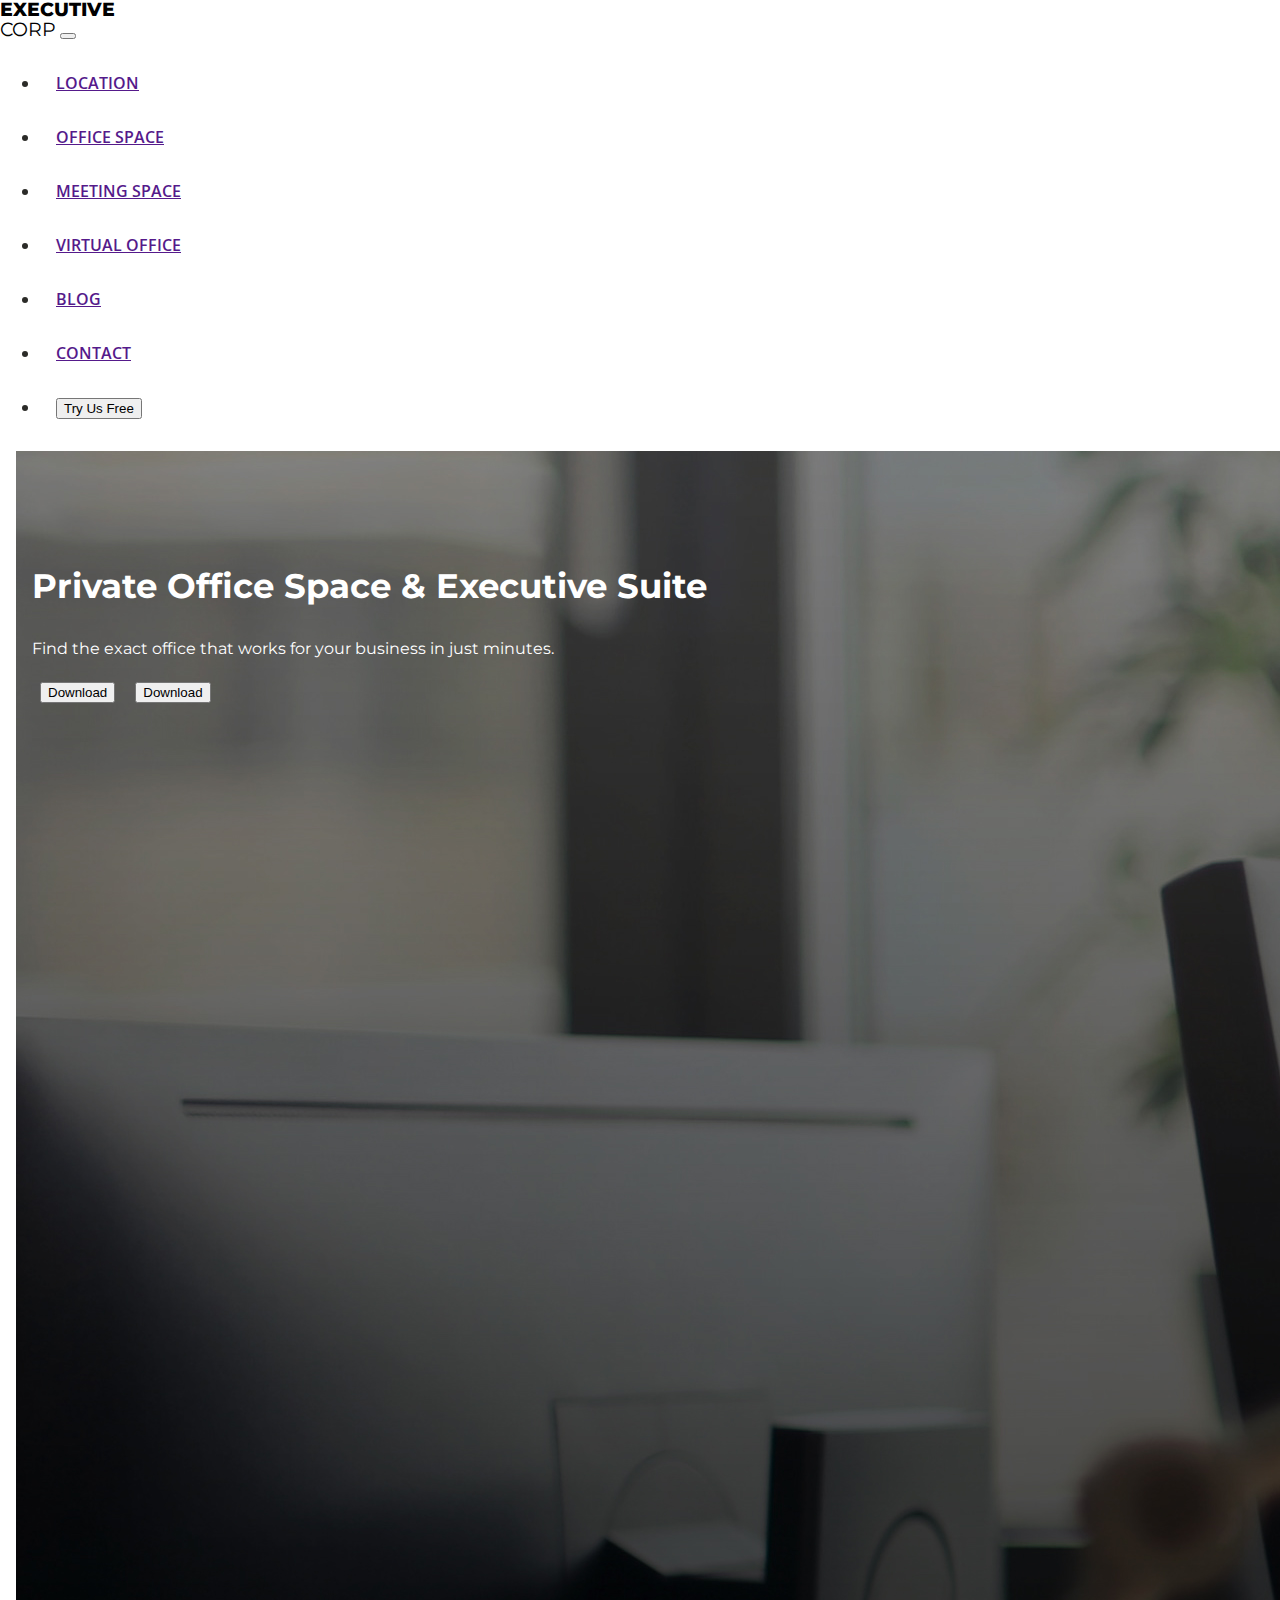
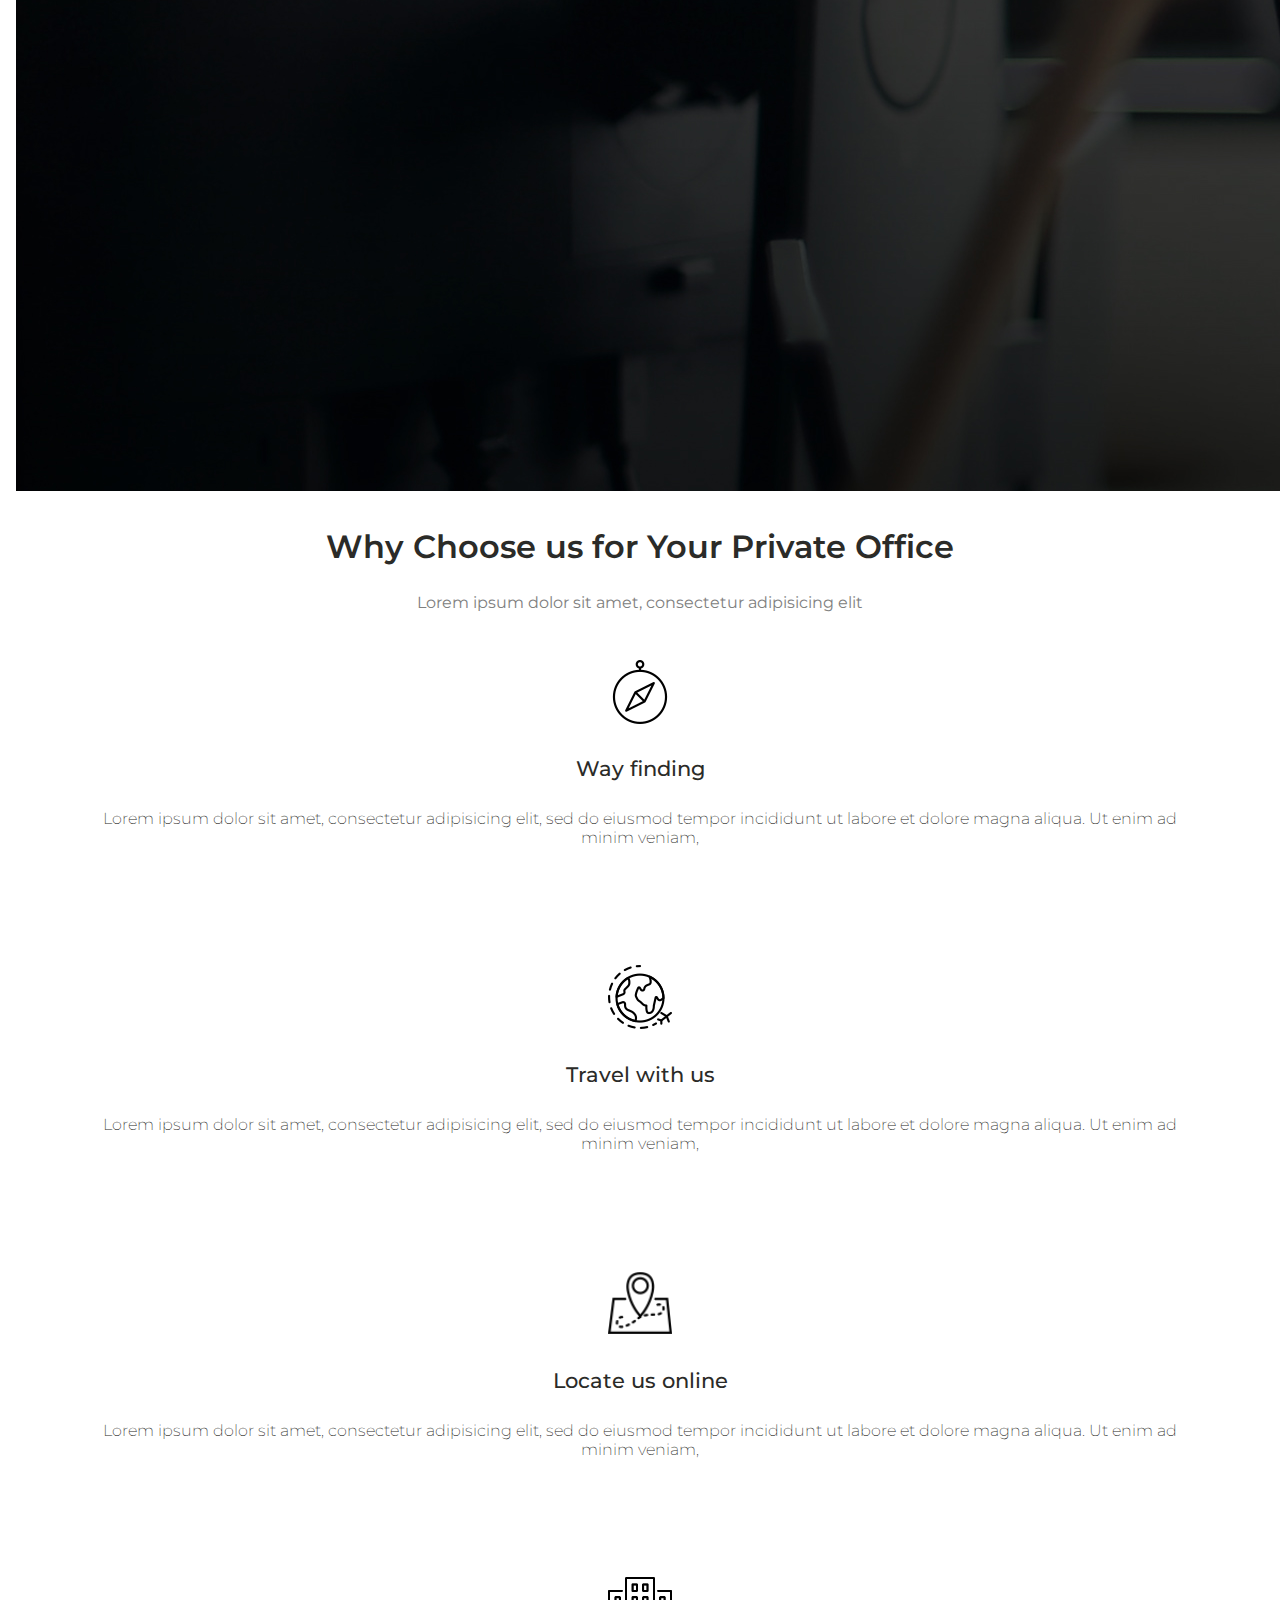
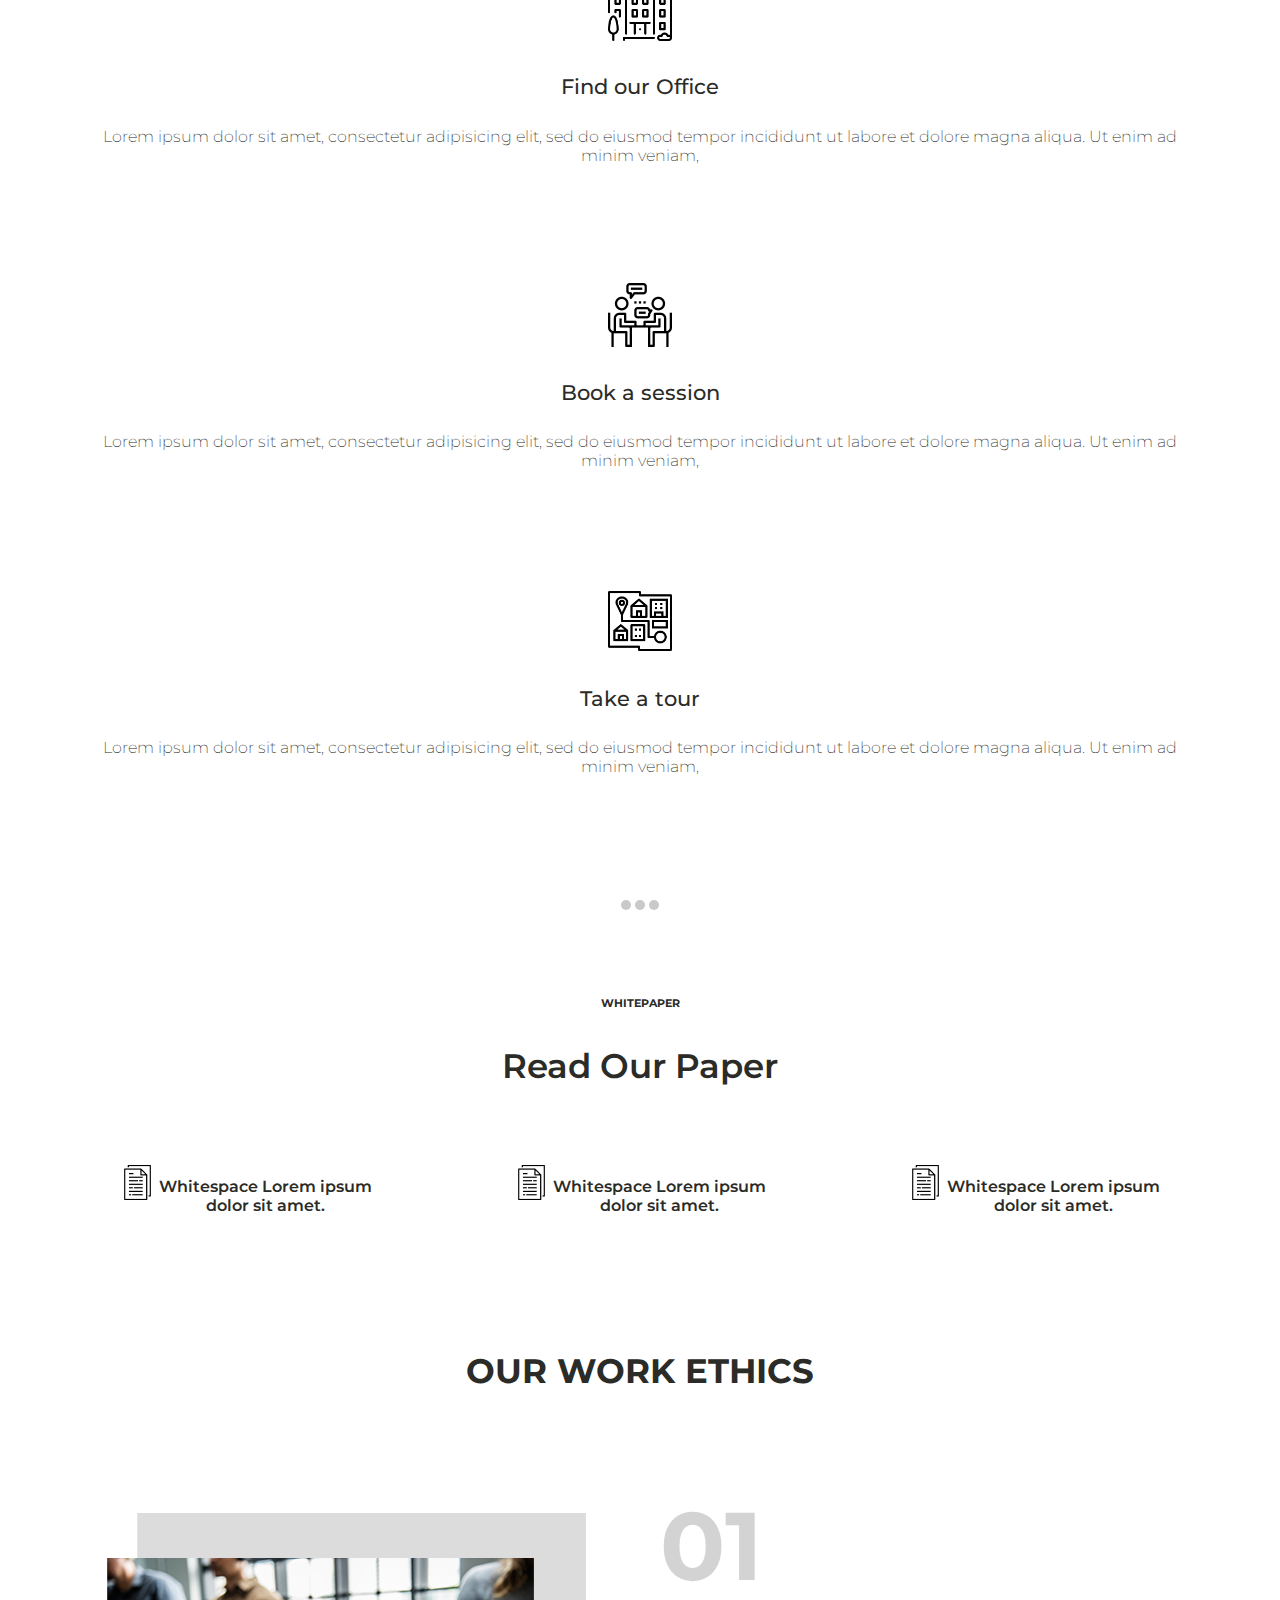
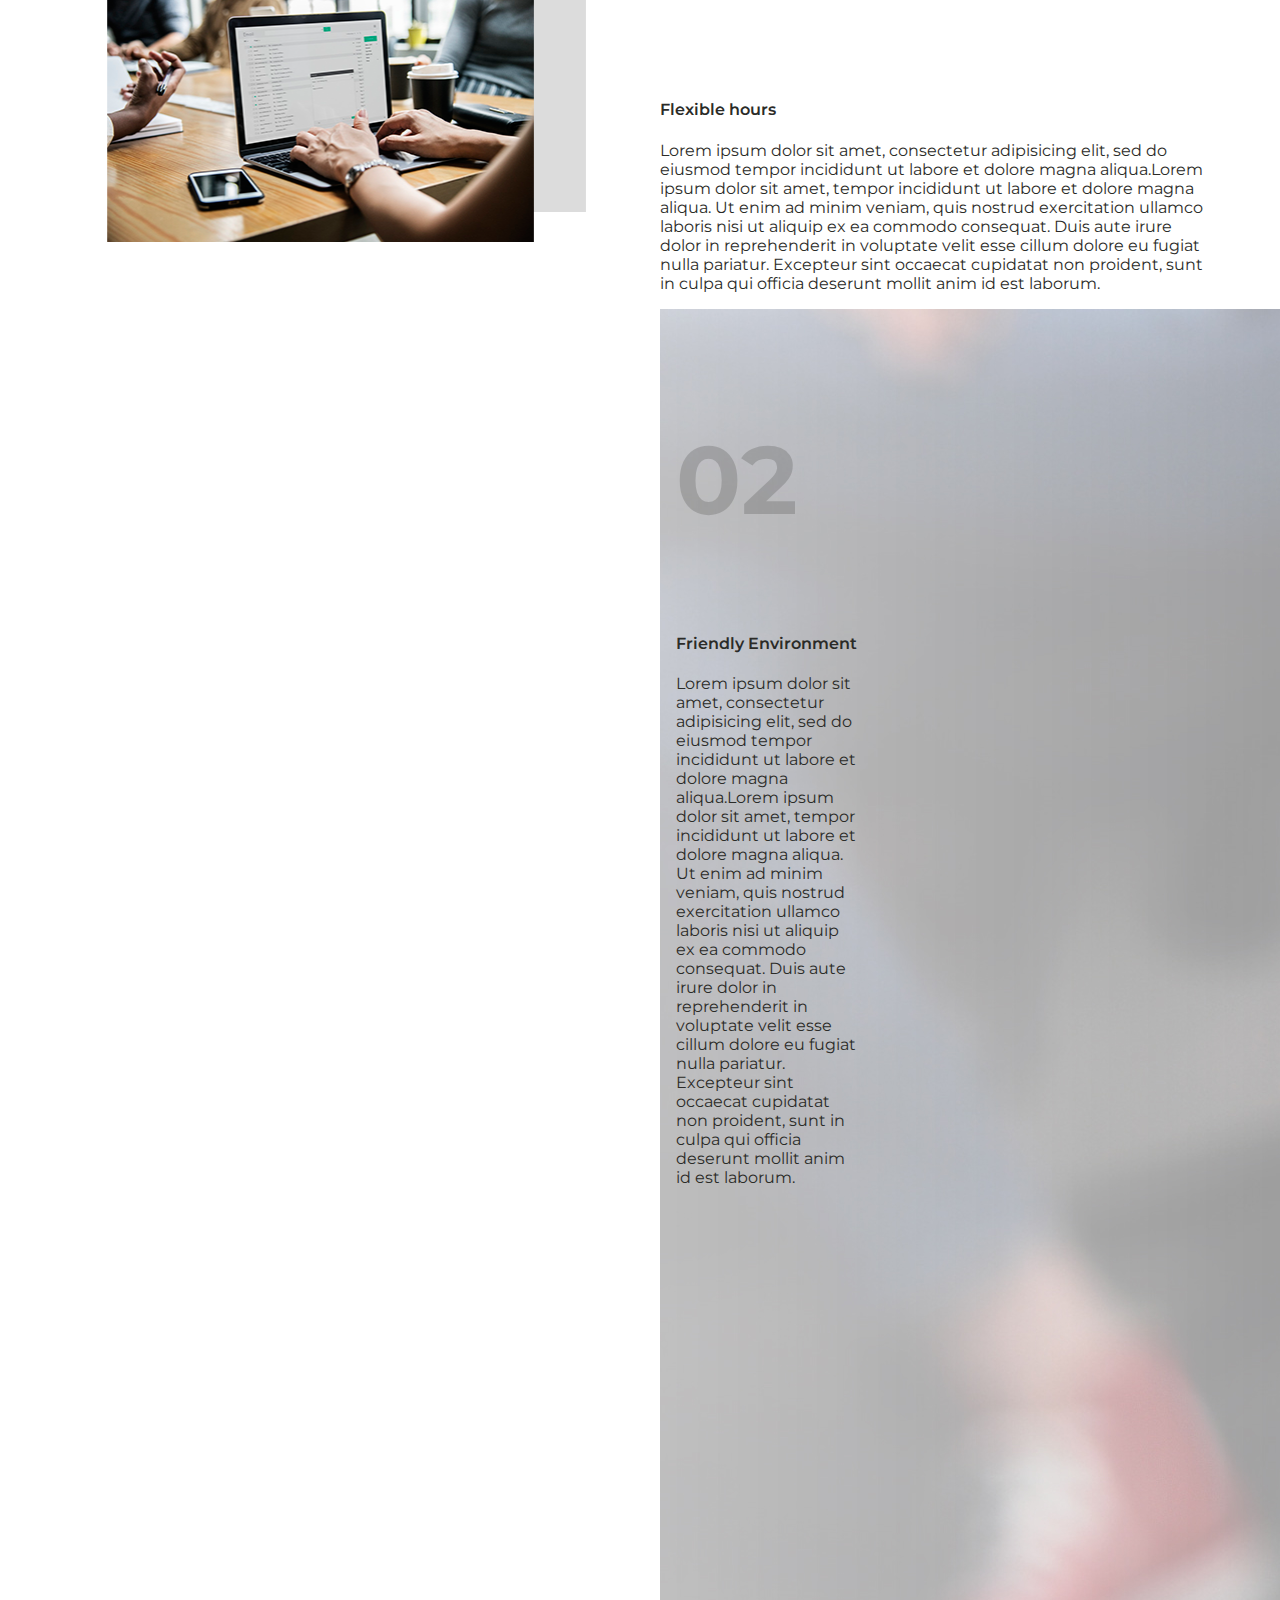
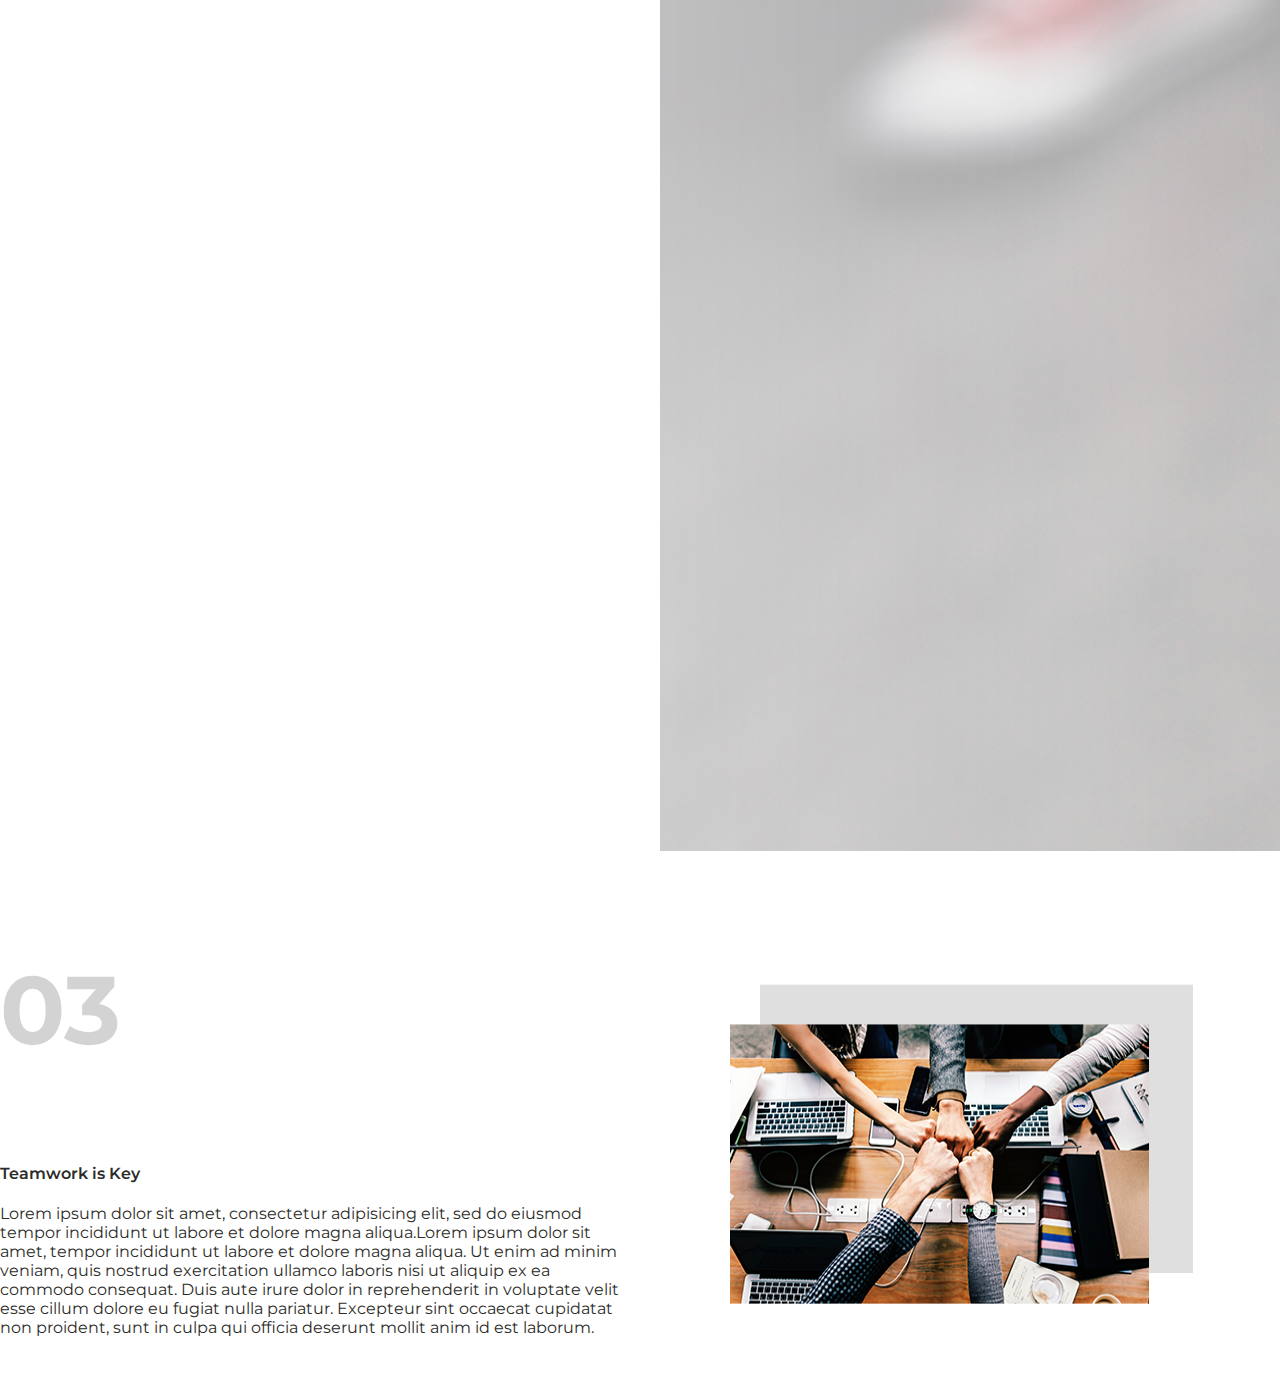
==== index.html @ 6772ef71 "Version 1" ====
<!DOCTYPE html>
<html>
<head>
	<title>Executive-Corp</title>
	<link rel="stylesheet" href="https://stackpath.bootstrapcdn.com/bootstrap/4.2.1/css/bootstrap.min.css" integrity="sha384-GJzZqFGwb1QTTN6wy59ffF1BuGJpLSa9DkKMp0DgiMDm4iYMj70gZWKYbI706tWS" crossorigin="anonymous">
	<link rel="stylesheet" type="text/css" href="style.css">
<link href="https://fonts.googleapis.com/css?family=Lato:400,900|Major+Mono+Display|Montserrat:400,500,600,700,800,900|Open+Sans:400,600,700,800|Roboto|Sarabun" rel="stylesheet">

<link rel="stylesheet" href="https://use.fontawesome.com/releases/v5.6.3/css/all.css" integrity="sha384-UHRtZLI+pbxtHCWp1t77Bi1L4ZtiqrqD80Kn4Z8NTSRyMA2Fd33n5dQ8lWUE00s/" crossorigin="anonymous">

</head>
<body>




<div class="container-fluid">
  


    <nav class="navbar navbar-expand-lg navbar-light nav-top">
      
      <a href="#home" class="logo"><b class="exec">EXECUTIVE</b><br>CORP</a>


      <button class="navbar-toggler" type="button" data-toggle="collapse" data-target="#navbarTogglerDemo02" aria-controls="navbarTogglerDemo02" aria-expanded="false" aria-label="Toggle navigation">
        <span class="navbar-toggler-icon"></span>
      </button>


        <div class="collapse navbar-collapse" id="navbarTogglerDemo02">

            <ul class="navbar-nav ml-auto nav-settings">
                <li class="nav-item" ><a class="nav-link" href="">LOCATION</a></li>
                <li class="nav-item active" id="home"><a class="nav-link" href="">OFFICE SPACE</a></li>
                <li class="nav-item"><a class="nav-link" href="">MEETING SPACE</a></li>
                <li class="nav-item"><a class="nav-link" href="">VIRTUAL OFFICE</a></li>
                <li class="nav-item"><a class="nav-link" href="">BLOG</a></li>
                <li class="nav-item"><a class="nav-link" href="">CONTACT</a></li>
                <li class="nav-item"><button class="free-trial btn btn-primary">Try Us Free</button></li>
            </ul>

        </div>
    </nav>


                <!-- Image -->
    <div class="fluid-container new">
      <img src="exec3.jpg" class="img-fluid img-header" alt="">
      <div class="post">
      <h3>Private Office Space & Executive Suite</h3>
      <p>Find the exact office that works for your business in just minutes.</p>
      <button type="button" class="btn btn-outline-info sign-up "><i class="fab fa-apple"></i> Download</button>
      <button type="button" class="btn btn-outline-info sign-up "><i class="fab fa-google-play"></i> Download</button>
        
      </div>
    </div>
  
                <!--  -->


<section class="second">
  
<h2 class="header">Why Choose us for Your Private Office</h2>
<p class="top-head">Lorem ipsum dolor sit amet, consectetur adipisicing elit</p>

<div class="row">
  <div class="col col-lg-4 col-md-6 col-sm-12 ">
<!--     <i class="fas fa-map-marker-alt fa-3x text-primary"></i> -->
<img src="compass.png" class="compass for-transition" alt="">
    <h4>Way finding</h4>
    <p>Lorem ipsum dolor sit amet, consectetur adipisicing elit, sed do eiusmod
    tempor incididunt ut labore et dolore magna aliqua. Ut enim ad minim veniam,
   </p>

  </div> 

<div class="col col-lg-4 col-md-6 col-sm-12">
    <!-- <i class="fas fa-laptop fa-3x text-primary"></i> -->
    <img src="world.png" class="world for-transition" alt="">
    <h4>Travel with us</h4>
    <p>Lorem ipsum dolor sit amet, consectetur adipisicing elit, sed do eiusmod
    tempor incididunt ut labore et dolore magna aliqua. Ut enim ad minim veniam,
    </p>

  </div> 

<div class="col col-lg-4 col-md-6 col-sm-12">
   <!--  <i class="fas fa-home fa-3x text-primary"></i> -->
    <img src="map-location.png" class="map-location for-transition" alt="">
    <h4>Locate us online</h4>
    <p>Lorem ipsum dolor sit amet, consectetur adipisicing elit, sed do eiusmod
    tempor incididunt ut labore et dolore magna aliqua. Ut enim ad minim veniam,
    </p>

  </div> 


  <div class="col col-lg-4 col-md-6 col-sm-12">
    <!-- <i class="fas fa-road fa-3x text-primary"></i> -->
    <img src="building.png" class="building for-transition" alt="">
    <h4>Find our Office</h4>
    <p>Lorem ipsum dolor sit amet, consectetur adipisicing elit, sed do eiusmod
    tempor incididunt ut labore et dolore magna aliqua. Ut enim ad minim veniam,
    </p>

  </div> 
  
  <div class="col col-lg-4 col-md-6 col-sm-12">
    <!-- <i class="fas fa-archway fa-3x text-primary"></i> -->
    <img src="interview (1).png" class="interview for-transition" alt="">
    <h4>Book a session</h4>
    <p>Lorem ipsum dolor sit amet, consectetur adipisicing elit, sed do eiusmod
    tempor incididunt ut labore et dolore magna aliqua. Ut enim ad minim veniam,
    </p>

  </div> 
  
  <div class="col col-lg-4 col-md-6 col-sm-12">
    <!-- <i class="fas fa-store fa-3x text-primary "></i> -->
    <img src="destination.png" class="destination for-transition" alt="">
    <h4>Take a tour</h4>
    <p>Lorem ipsum dolor sit amet, consectetur adipisicing elit, sed do eiusmod
    tempor incididunt ut labore et dolore magna aliqua. Ut enim ad minim veniam,
    </p>

  </div> 
  


</div>




<span class="dot"></span>
<span class="dot"></span>
<span class="dot"></span>
<br><br><br>

</section>


<section class="third bg-primary">
  <br>
  <h6 class="text-light">WHITEPAPER</h6>
  <h3 class="paper text-light">Read Our Paper</h3>


<div class="wrapper-div">

<div class="box-1 bg-light">
  

  <img src="document.png" alt="">
  <span class="text-dark">Whitespace Lorem ipsum <br>dolor sit amet.</span>

</div>

<div class="box-1 bg-light">
  

  <img src="document.png" alt="">
  <span class="text-dark">Whitespace Lorem ipsum <br>dolor sit amet.</span>
</div>

<div class="box-1 bg-light">
  

  <img src="document.png" alt="">
  <span class="text-dark">Whitespace Lorem ipsum <br>dolor sit amet.</span>
</div>


<br><br>

</div>
</section>

<br><br>







<h3 class="work-ethics">OUR WORK ETHICS</h3>
<section class="fourth">
  
  

  <div class="row">
    <div class="col col-lg-12 newww">
      
      <img src="ethicsnew.png" alt="">
      <!-- <img src="ethics-1.jpeg" alt="">
 -->
       <h3>01</h3>
      <h4>Flexible hours</h4>
      <p>Lorem ipsum dolor sit amet, consectetur adipisicing elit, sed do eiusmod
      tempor incididunt ut labore et dolore magna aliqua.Lorem ipsum dolor sit amet,
      tempor incididunt ut labore et dolore magna aliqua. Ut enim ad minim veniam,
      quis nostrud exercitation ullamco laboris nisi ut aliquip ex ea commodo
      consequat. Duis aute irure dolor in reprehenderit in voluptate velit esse
      cillum dolore eu fugiat nulla pariatur. Excepteur sint occaecat cupidatat non
      proident, sunt in culpa qui officia deserunt mollit anim id est laborum.</p>

   <!--  <div class="col col-lg-6 newww">
      <h3>01</h3>
      <h4>Flexible hours</h4>
      <p>Lorem ipsum dolor sit amet, consectetur adipisicing elit, sed do eiusmod
      tempor incididunt ut labore et dolore magna aliqua.</p>

    </div> -->

    </div>




  </div>






</section>



<section class="fourth-2">
  


<!--  -->
<div class="container22">
<img src="chill.jpg" class="img-fluid img-chill" alt="">
<div class="text"> 
      <h3>02</h3>
      <h4>Friendly Environment</h4>
      <p>Lorem ipsum dolor sit amet, consectetur adipisicing elit, sed do eiusmod
      tempor incididunt ut labore et dolore magna aliqua.Lorem ipsum dolor sit amet,
      tempor incididunt ut labore et dolore magna aliqua. Ut enim ad minim veniam,
      quis nostrud exercitation ullamco laboris nisi ut aliquip ex ea commodo
      consequat. Duis aute irure dolor in reprehenderit in voluptate velit esse
      cillum dolore eu fugiat nulla pariatur. Excepteur sint occaecat cupidatat non
      proident, sunt in culpa qui officia deserunt mollit anim id est laborum.</p>

 </div>
<!--  -->
</div>
</section>

<section class="fourth-3">
  

<div class="row">
    <div class="col col-lg-12 newww">
      
      <img src="ethics-3.png" alt="">
      <!-- <img src="ethics-1.jpeg" alt="">
 -->
       <h3>03</h3>
      <h4>Teamwork is Key</h4>
      <p>Lorem ipsum dolor sit amet, consectetur adipisicing elit, sed do eiusmod
      tempor incididunt ut labore et dolore magna aliqua.Lorem ipsum dolor sit amet,
      tempor incididunt ut labore et dolore magna aliqua. Ut enim ad minim veniam,
      quis nostrud exercitation ullamco laboris nisi ut aliquip ex ea commodo
      consequat. Duis aute irure dolor in reprehenderit in voluptate velit esse
      cillum dolore eu fugiat nulla pariatur. Excepteur sint occaecat cupidatat non
      proident, sunt in culpa qui officia deserunt mollit anim id est laborum.</p>

   <!--  <div class="col col-lg-6 newww">
      <h3>01</h3>
      <h4>Flexible hours</h4>
      <p>Lorem ipsum dolor sit amet, consectetur adipisicing elit, sed do eiusmod
      tempor incididunt ut labore et dolore magna aliqua.</p>

    </div> -->

    </div>




  </div>

</section>




<footer class="last-section">
  
<a href=""><i class="fab fa-facebook-square"></i></a>
<a href=""><i class="fab fa-twitter-square"></i></a>
<a href=""><i class="fab fa-instagram"></i></a>



</footer>














</div>
</body>
</html>
---- style.css ----
body{
	padding: 0;
	margin: 0;
	color: #2b2b28;
	font-family: 'Montserrat', sans-serif;
	overflow-x: hidden;

	/*font-family: 'Roboto', sans-serif;
	font-family: 'Sarabun', sans-serif;
	
	font-family: 'Open Sans', sans-serif;
	font-family: 'Lato', sans-serif;
	font-family: 'Montserrat', sans-serif;*/


}

.nav-top{
	padding-right: 0;
}




.logo{
	margin: 0;
	padding: 0;
	line-height: 1;
	font-family: 'Montserrat', sans-serif;
	color: grey;
	font-size: 1.2rem;

}

.logo:hover{
	color: black;
	text-decoration: none;
}




.exec{
	font-family: font-family: 'Montserrat', sans-serif;
	font-weight: 800;
}

.nav-settings li{
	padding: 1rem;
	border:0;
	font-family: 'Open Sans', sans-serif;
	font-weight: 600;
	
}




.img-header{
	padding-left: 16px;
	padding-right: 16px;
}


.new{
	position: relative;
	overflow: hidden;
}

.post{
	position: absolute;
	top: 5rem;
	left: 2rem;
	color: white;
	font-family: 'Montserrat', sans-serif;
	
}

h3{
	font-size: 2.1rem;
	font-weight: 700;
}

.sign-up{
	margin: 0.5rem;
}


					/*Section 2*/

.second{
	font-family: 'Montserrat', sans-serif;
	text-align: center;

}
.header{
text-align: center;
font-size: 2rem;
color: #2b2b28;
}

.second .top-head{
	text-align: center;
	color: grey;
	font-size: 1rem;
}


.row{
	margin-top: 3rem;
}

.second div p{
	padding: 8%;
	padding-top: 0;
	font-weight: 200;
}

.second div h4{
	
	padding-top: 1%;
	font-weight: 500;
	margin-top: 1rem;
	font-size: 1.3em;

}

.second .row div i{
	color: 

}

.second .row div img{
	width: 64px;
	height: auto;
}

.second h2{
	margin-top: 2rem;
	font-weight: 600;
}

.compass:hover{
	background-image: url("C:/Users/Anas/Desktop/Executive Website/new-compass.png");
}

.destination:hover{
	background-image: url("C:/Users/Anas/Desktop/Executive Website/destination (2).png");
}

.world:hover{
	background-image: url("C:/Users/Anas/Desktop/Executive Website/world (1).png");
}

.map-location:hover{
	background-image: url("C:/Users/Anas/Desktop/Executive Website/map-location (1).png");
}

.interview:hover{
	background-image: url("C:/Users/Anas/Desktop/Executive Website/interview (2).png");
}

.building:hover{
	background-image: url("C:/Users/Anas/Desktop/Executive Website/building (1).png");
}


.dot {
  height: 10px;
  width: 10px;
  background-color: #bbb;
  border-radius: 50%;
  display: inline-block;
  opacity:0.8;}


																				/*Section3 */

.third{
	text-align: center;
	height: auto;
	width: 100%;
	background-image: url("C:/Users/Anas/Desktop/Executive Website/8478.jpg") ;


}

.third h6{
	line-height: 1.5;


}



.paper{
font-weight: 600;

}




.box-1{

width: 300px;
height: auto;
display: inline-block;
padding:10px;
border-radius: 25px;
margin: 35px;
cursor: pointer;

}


.box-1:hover{
	transition: 0.6s;
	transform: scale(1.1);
}

.box-1 img{
	width: 35px;
	height: 35px;
	
	
	}


.box-1 span{

	display: inline-block;
	vertical-align: middle;
	font-weight: 600;
	/*margin-top: 15px;*/
	}


	.work-ethics{
	text-align: center;}

.fourth img{
width: 639.9px;
height: 426px;
float: left;
border-radius: 05px;
margin-right: 20px;
}



.fourth p{
	padding: 1rem;
	padding-top: 0;
	padding-right: 4rem;
	padding-bottom: 0;
}




.fourth {
	
	height: auto;
	background-color: #fff;
}

.fourth h3{
	font-size: 6rem;
	opacity: 0.2;
}

.fourth h4{
	font-weight: 600;
}



/*4-2*/

.container22{
	position: relative;
	overflow: hidden;
}


.text{
	position: absolute;
	top: 1rem;
	left: 1rem;
	z-index: 1;
	width: 40%;
}

.fourth-2 .text p{
	padding: 1rem;
	padding-top: 0;
	padding-right: 4rem;
	padding-bottom: 0;
	padding-left: 0;
}





.fourth-2 .text h3{
	font-size: 6rem;
	opacity: 0.2;
}

.fourth-2 .text h4{
	font-weight: 600;
}


.fourth-3 img{
width: 639.9px;
height: 426px;
float: right;
border-radius: 05px;
margin-right: 20px;
}



.fourth-3 p{
	padding-left:0;
	padding-top: 0;
	padding-right: 4rem;
	padding-bottom: 0;
}




.fourth-3 {
	
	height: auto;
	background-color: #fff;
}

.fourth-3 h3{
	font-size: 6rem;
	opacity: 0.2;
}

.fourth-3 h4{
	font-weight: 600;
}
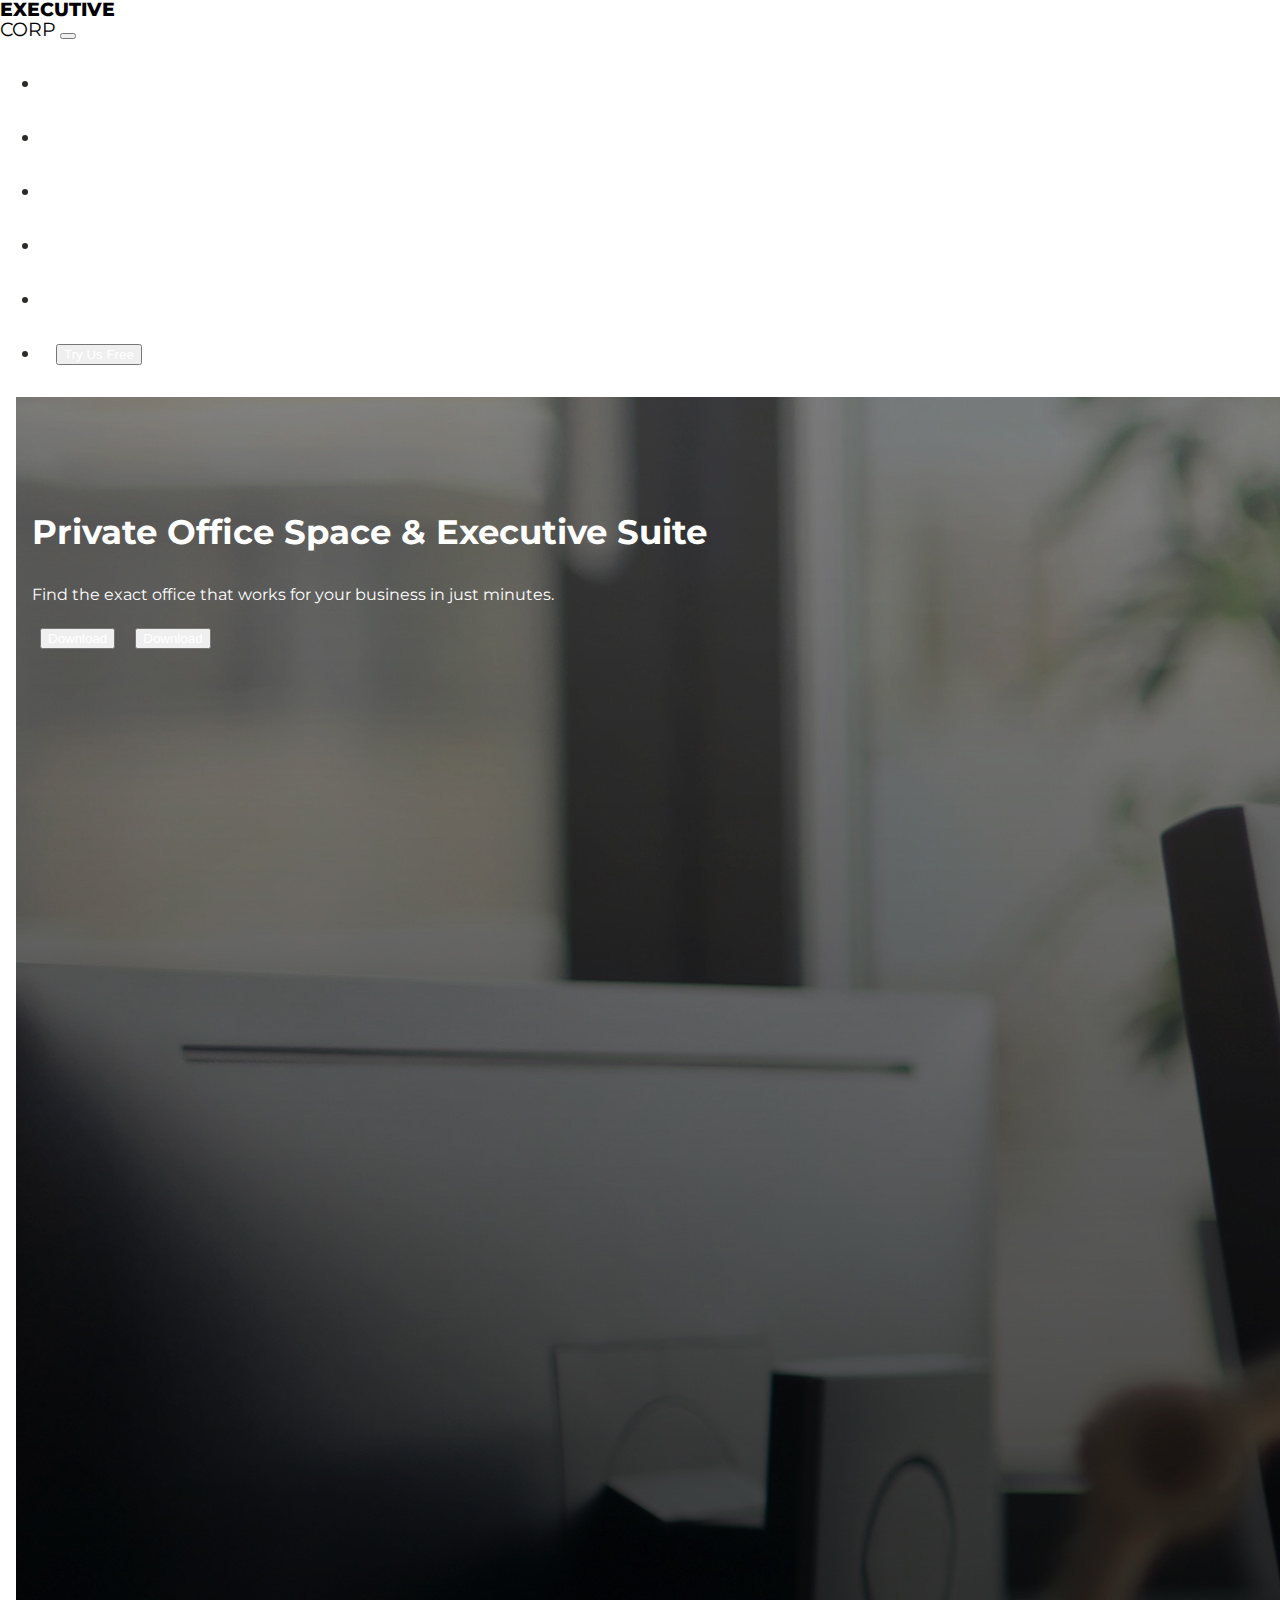
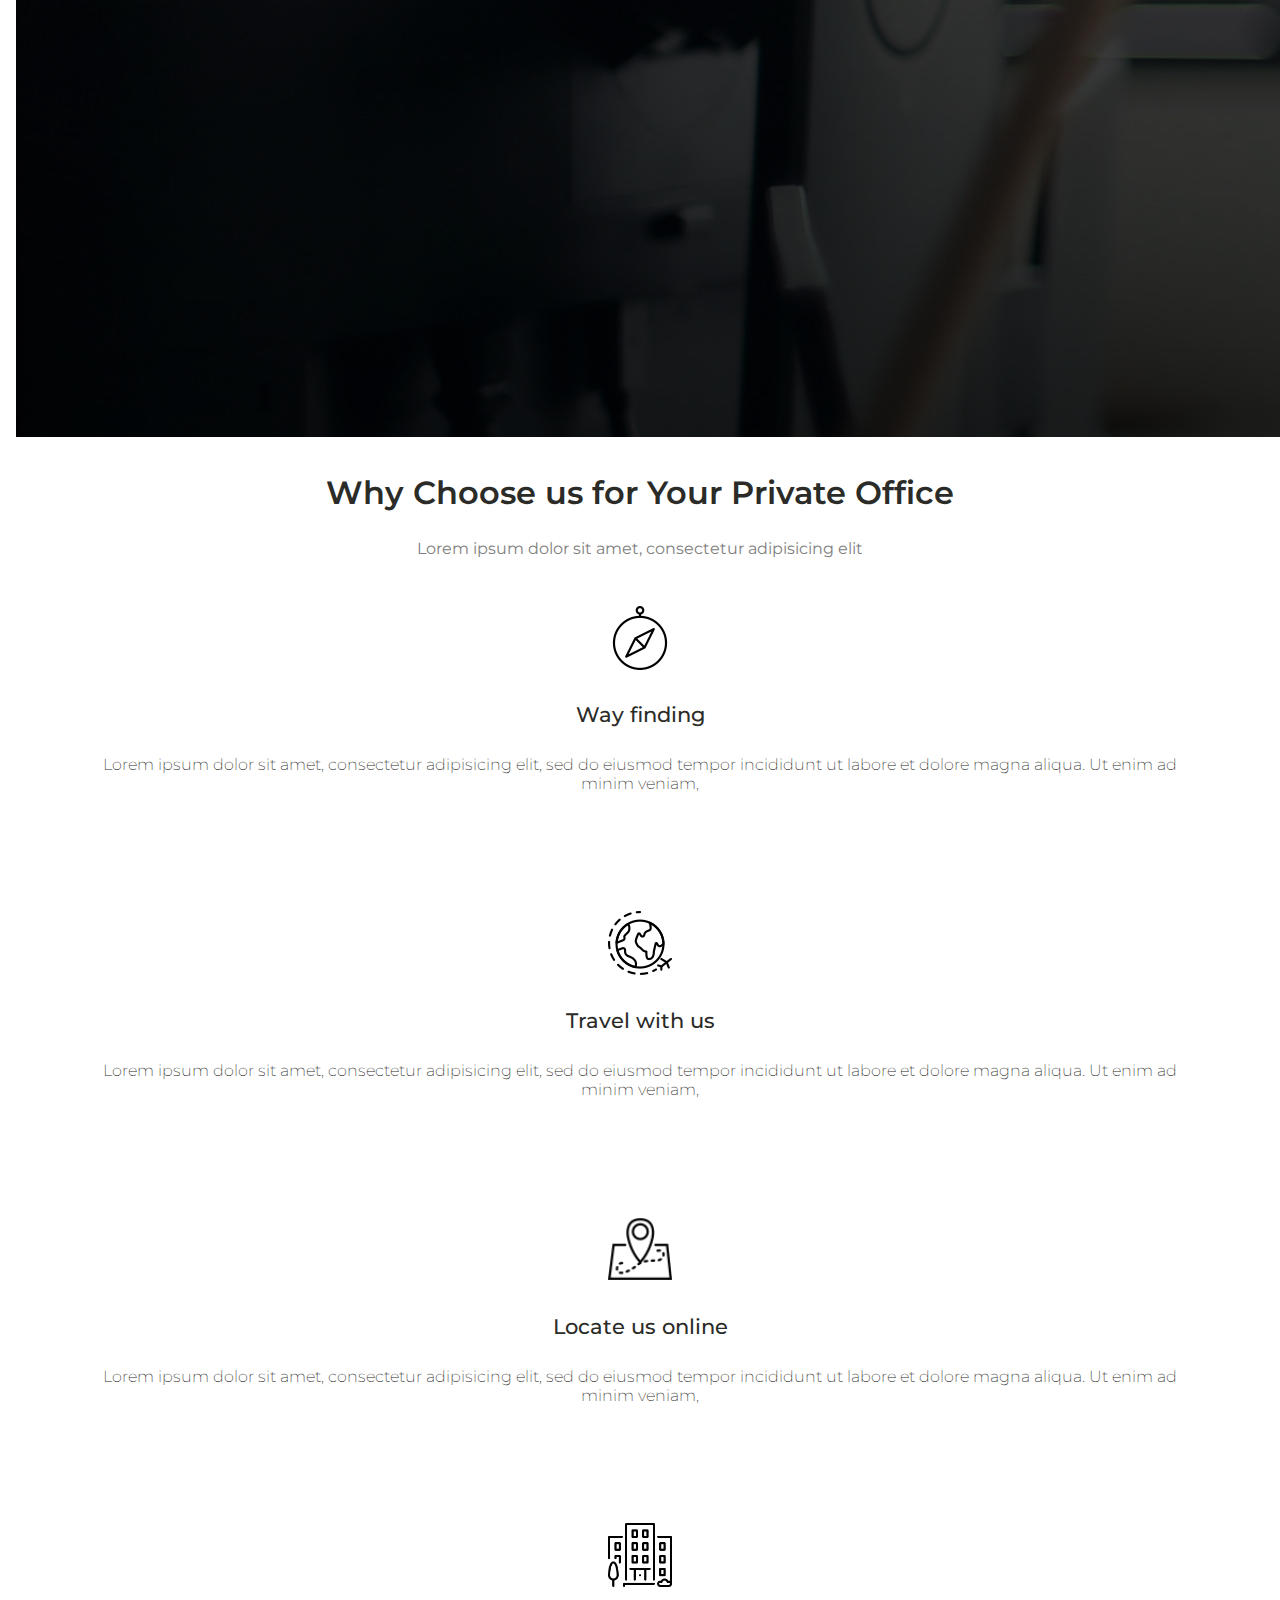
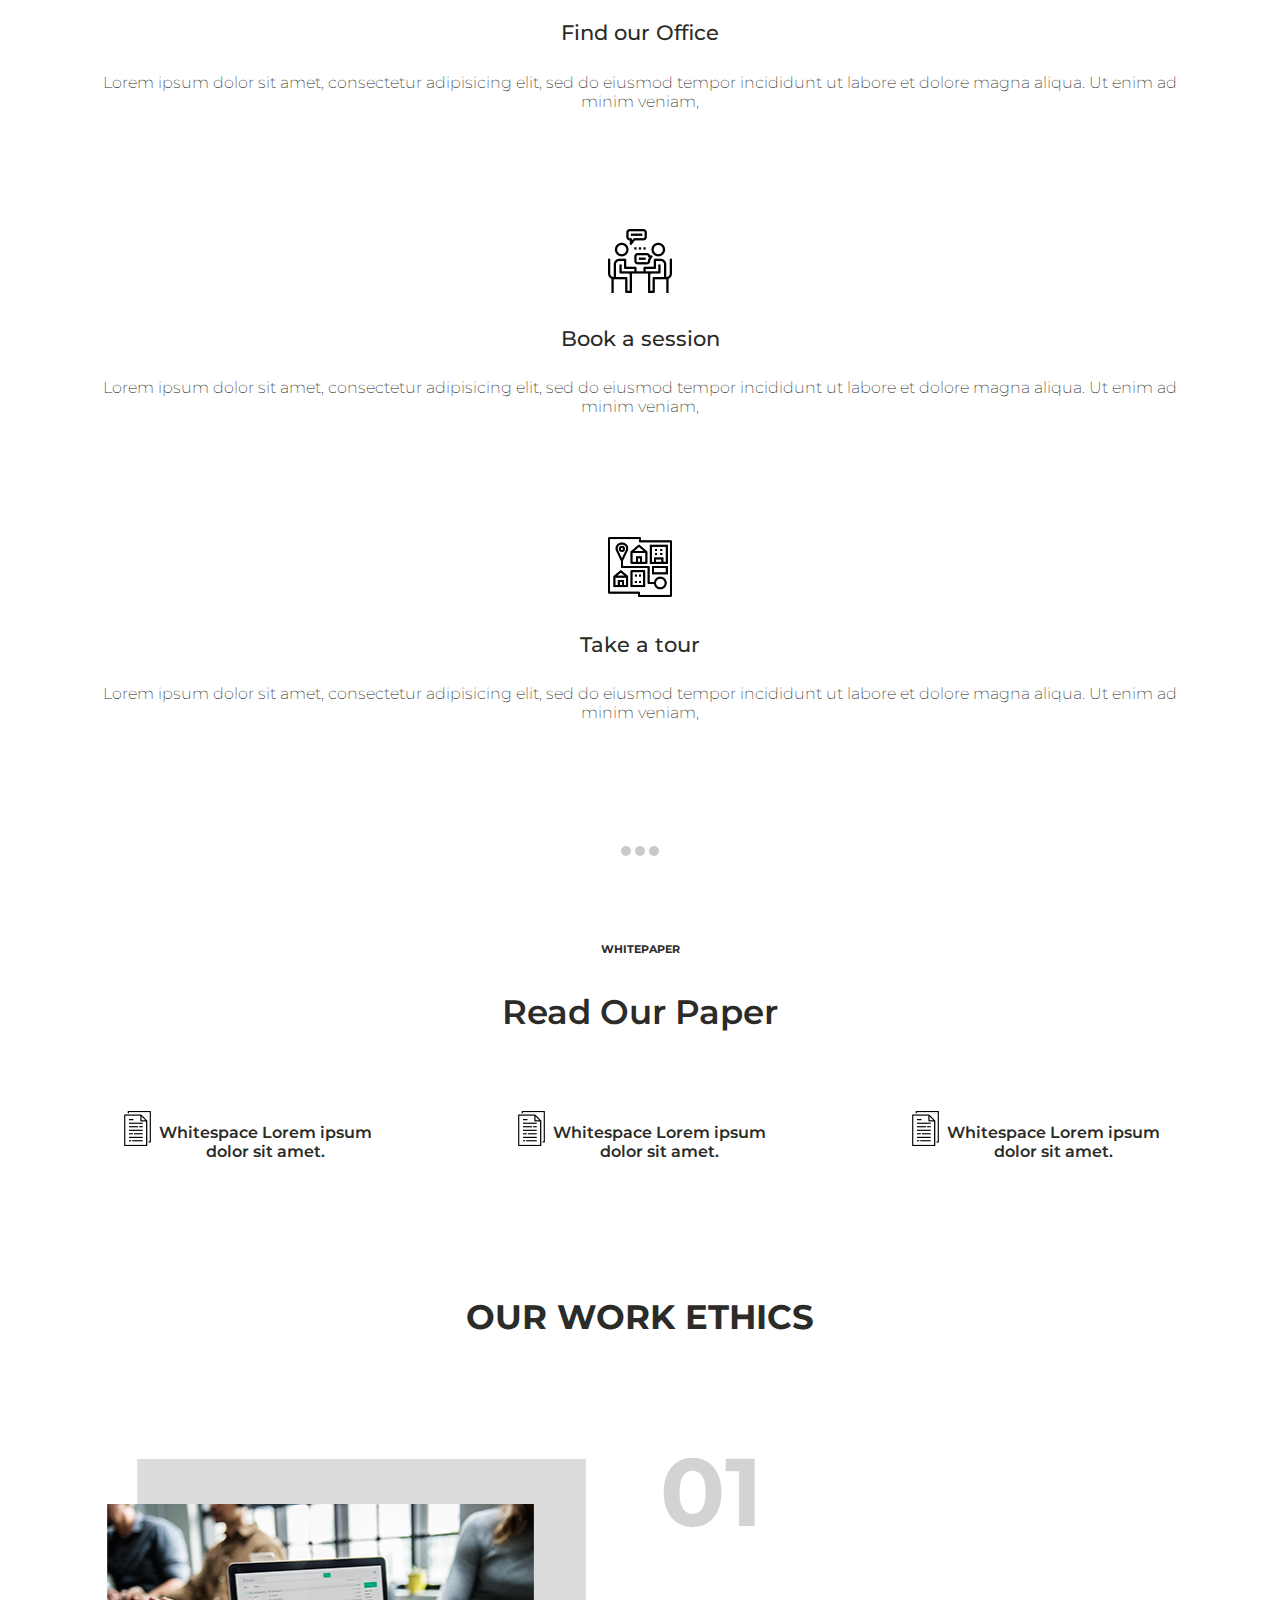
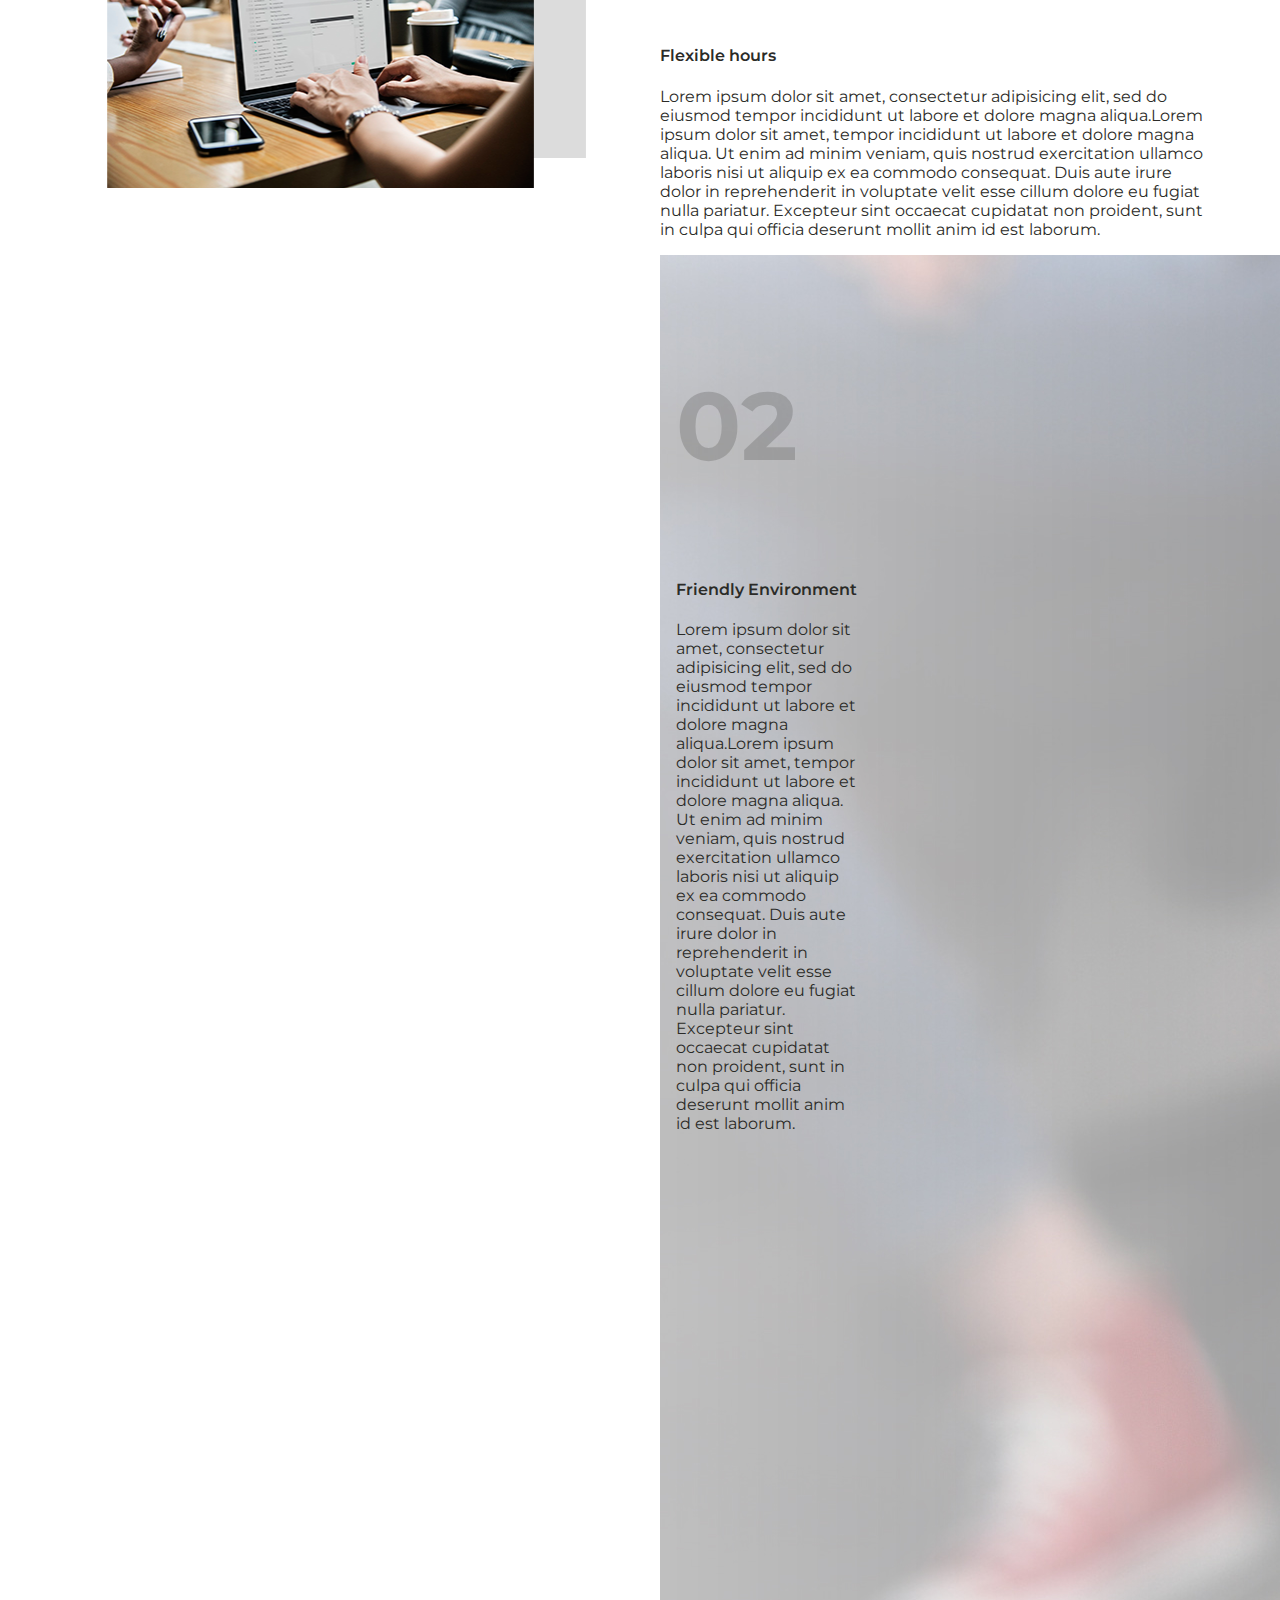
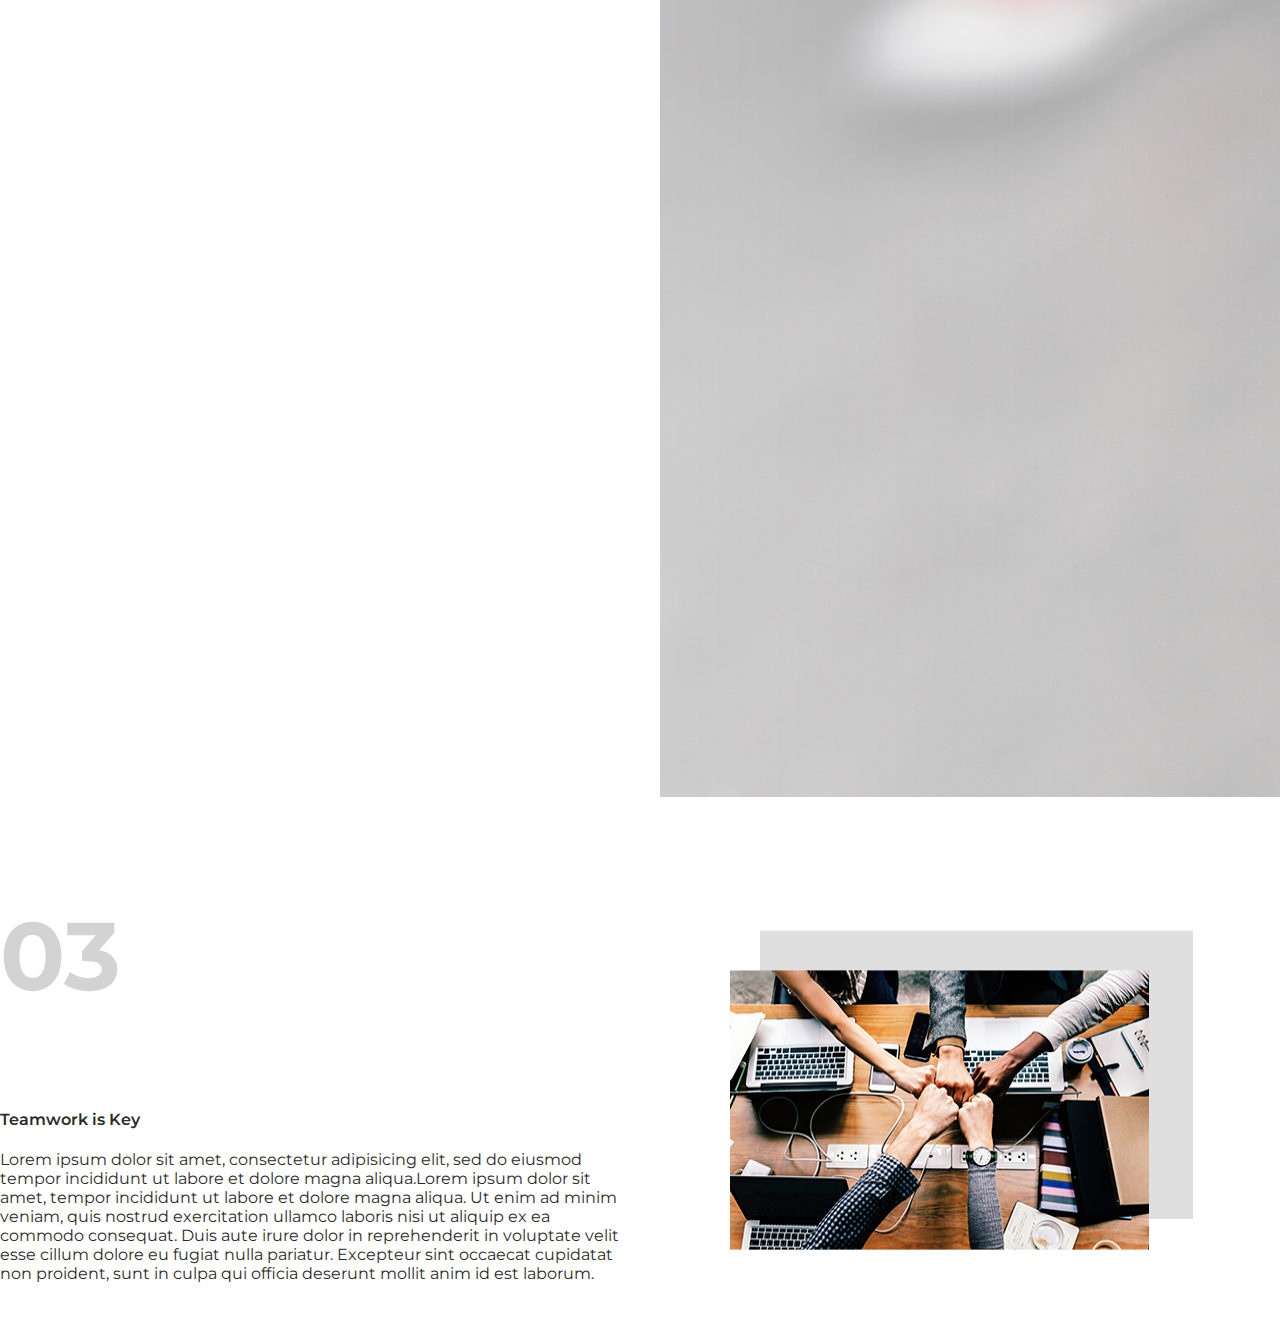
==== commit 5ddbee55: "added error messages" ====
--- a/index.html
+++ b/index.html
@@ -31,13 +31,12 @@
         <div class="collapse navbar-collapse" id="navbarTogglerDemo02">
 
             <ul class="navbar-nav ml-auto nav-settings">
-                <li class="nav-item" ><a class="nav-link" href="">LOCATION</a></li>
-                <li class="nav-item active" id="home"><a class="nav-link" href="">OFFICE SPACE</a></li>
-                <li class="nav-item"><a class="nav-link" href="">MEETING SPACE</a></li>
-                <li class="nav-item"><a class="nav-link" href="">VIRTUAL OFFICE</a></li>
-                <li class="nav-item"><a class="nav-link" href="">BLOG</a></li>
+                <li class="nav-item" ><a class="nav-link" href="">HOME</a></li>
+                <li class="nav-item active" id="home"><a class="nav-link" href="">ABOUT US</a></li>
+                <li class="nav-item"><a class="nav-link" href="">WHITEPAPER</a></li>
+                <li class="nav-item"><a class="nav-link" href="">ETHICS</a></li>
                 <li class="nav-item"><a class="nav-link" href="">CONTACT</a></li>
-                <li class="nav-item"><button class="free-trial btn btn-primary">Try Us Free</button></li>
+                <li class="nav-item"><button class="free-trial btn btn-primary"><a href="./error.html">Try Us Free</a></button></li>
             </ul>
 
         </div>
@@ -46,12 +45,12 @@
 
                 <!-- Image -->
     <div class="fluid-container new">
-      <img src="exec3.jpg" class="img-fluid img-header" alt="">
+      <img src="./exec3.jpg" class="img-fluid img-header" alt="">
       <div class="post">
       <h3>Private Office Space & Executive Suite</h3>
       <p>Find the exact office that works for your business in just minutes.</p>
-      <button type="button" class="btn btn-outline-info sign-up "><i class="fab fa-apple"></i> Download</button>
-      <button type="button" class="btn btn-outline-info sign-up "><i class="fab fa-google-play"></i> Download</button>
+      <button type="button" class="btn btn-outline-info sign-up "><i class="fab fa-apple"></i><a href="./error.html">Download</a></button>
+      <button type="button" class="btn btn-outline-info sign-up "><i class="fab fa-google-play"></i><a href="./error.html">Download</a></button>
         
       </div>
     </div>
@@ -67,7 +66,7 @@
 <div class="row">
   <div class="col col-lg-4 col-md-6 col-sm-12 ">
 <!--     <i class="fas fa-map-marker-alt fa-3x text-primary"></i> -->
-<img src="compass.png" class="compass for-transition" alt="">
+<img src="./compass.png" class="compass for-transition" alt="">
     <h4>Way finding</h4>
     <p>Lorem ipsum dolor sit amet, consectetur adipisicing elit, sed do eiusmod
     tempor incididunt ut labore et dolore magna aliqua. Ut enim ad minim veniam,
@@ -77,7 +76,7 @@
 
 <div class="col col-lg-4 col-md-6 col-sm-12">
     <!-- <i class="fas fa-laptop fa-3x text-primary"></i> -->
-    <img src="world.png" class="world for-transition" alt="">
+    <img src="./world.png" class="world for-transition" alt="">
     <h4>Travel with us</h4>
     <p>Lorem ipsum dolor sit amet, consectetur adipisicing elit, sed do eiusmod
     tempor incididunt ut labore et dolore magna aliqua. Ut enim ad minim veniam,
@@ -87,7 +86,7 @@
 
 <div class="col col-lg-4 col-md-6 col-sm-12">
    <!--  <i class="fas fa-home fa-3x text-primary"></i> -->
-    <img src="map-location.png" class="map-location for-transition" alt="">
+    <img src="./map-location.png" class="map-location for-transition" alt="">
     <h4>Locate us online</h4>
     <p>Lorem ipsum dolor sit amet, consectetur adipisicing elit, sed do eiusmod
     tempor incididunt ut labore et dolore magna aliqua. Ut enim ad minim veniam,
@@ -98,7 +97,7 @@
 
   <div class="col col-lg-4 col-md-6 col-sm-12">
     <!-- <i class="fas fa-road fa-3x text-primary"></i> -->
-    <img src="building.png" class="building for-transition" alt="">
+    <img src="./building.png" class="building for-transition" alt="">
     <h4>Find our Office</h4>
     <p>Lorem ipsum dolor sit amet, consectetur adipisicing elit, sed do eiusmod
     tempor incididunt ut labore et dolore magna aliqua. Ut enim ad minim veniam,
@@ -108,7 +107,7 @@
   
   <div class="col col-lg-4 col-md-6 col-sm-12">
     <!-- <i class="fas fa-archway fa-3x text-primary"></i> -->
-    <img src="interview (1).png" class="interview for-transition" alt="">
+    <img src="./interview (1).png" class="interview for-transition" alt="">
     <h4>Book a session</h4>
     <p>Lorem ipsum dolor sit amet, consectetur adipisicing elit, sed do eiusmod
     tempor incididunt ut labore et dolore magna aliqua. Ut enim ad minim veniam,
@@ -118,7 +117,7 @@
   
   <div class="col col-lg-4 col-md-6 col-sm-12">
     <!-- <i class="fas fa-store fa-3x text-primary "></i> -->
-    <img src="destination.png" class="destination for-transition" alt="">
+    <img src="./destination.png" class="destination for-transition" alt="">
     <h4>Take a tour</h4>
     <p>Lorem ipsum dolor sit amet, consectetur adipisicing elit, sed do eiusmod
     tempor incididunt ut labore et dolore magna aliqua. Ut enim ad minim veniam,
@@ -152,7 +151,7 @@
 <div class="box-1 bg-light">
   
 
-  <img src="document.png" alt="">
+  <img src="./document.png" alt="">
   <span class="text-dark">Whitespace Lorem ipsum <br>dolor sit amet.</span>
 
 </div>
@@ -160,14 +159,14 @@
 <div class="box-1 bg-light">
   
 
-  <img src="document.png" alt="">
+  <img src="./document.png" alt="">
   <span class="text-dark">Whitespace Lorem ipsum <br>dolor sit amet.</span>
 </div>
 
 <div class="box-1 bg-light">
   
 
-  <img src="document.png" alt="">
+  <img src="./document.png" alt="">
   <span class="text-dark">Whitespace Lorem ipsum <br>dolor sit amet.</span>
 </div>
 
--- a/style.css
+++ b/style.css
@@ -349,4 +349,22 @@
 	font-weight: 600;
 }
 
-
+.last-section{
+	text-align: center;
+}
+
+.last-section a{
+	font-size: 30px;
+	padding: 0 10px;
+
+}
+
+
+a{
+	text-decoration: none;
+	color: white;
+}
+
+a:hover {
+	text-decoration: none;
+  }